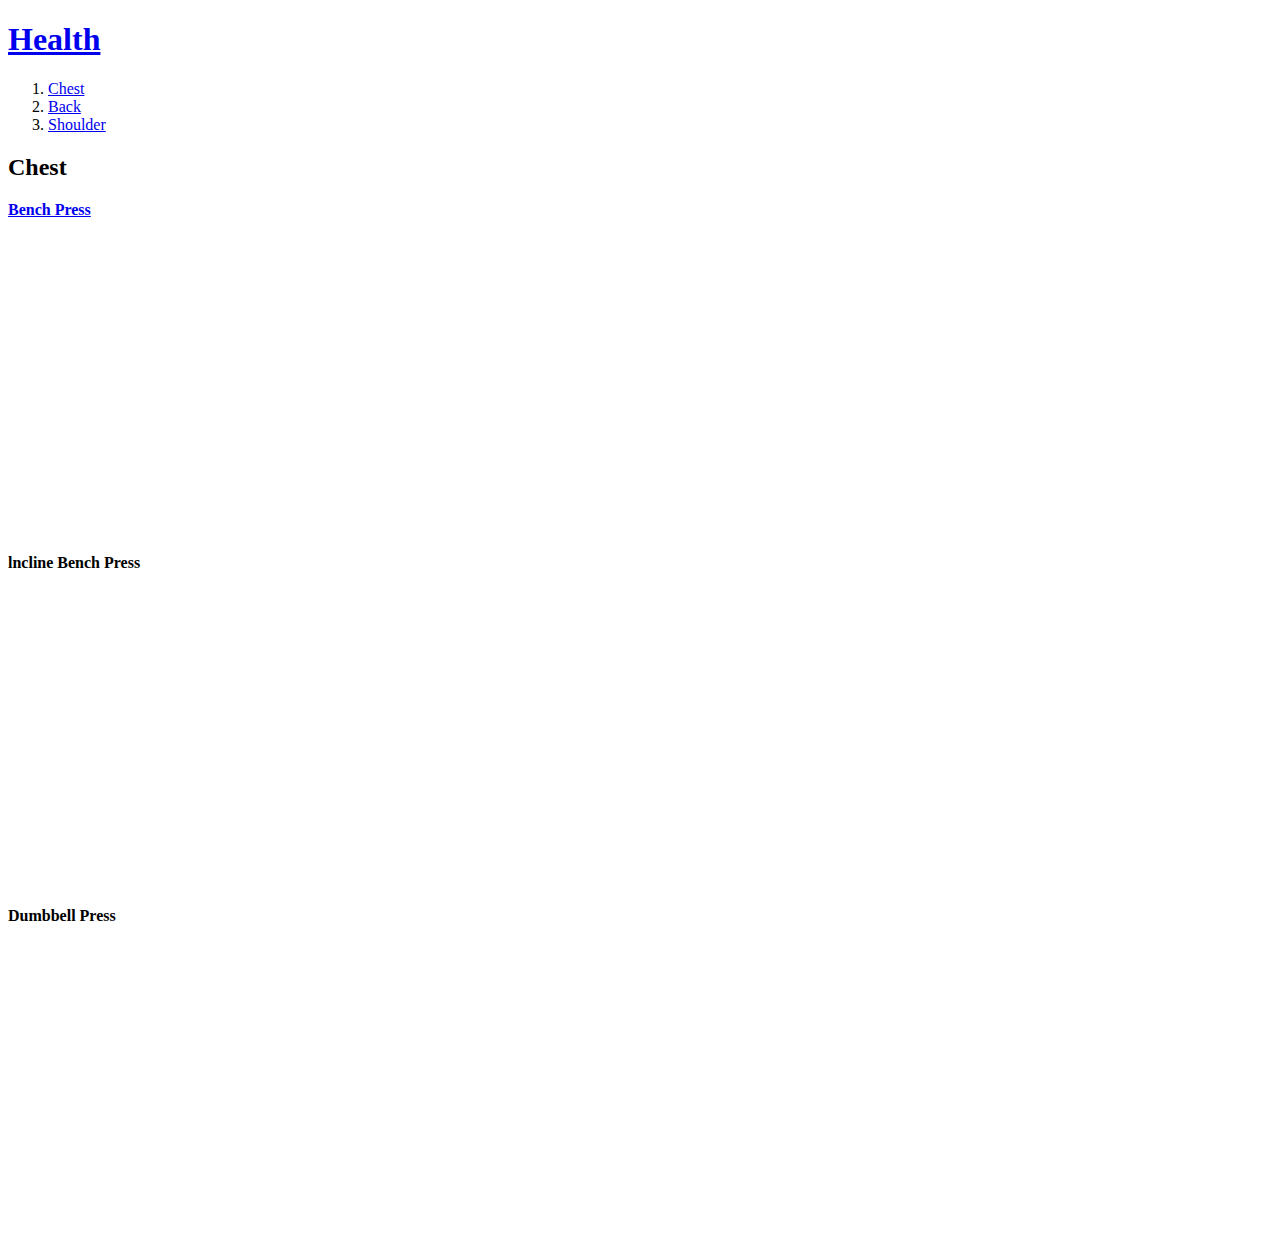
==== 1.html @ 7602ea79 "Add files via upload" ====
<!doctype html>
<html>
<head>
  <title>Health - Chest</title>
  <meta charset="utf-8">
  <!-- Global site tag (gtag.js) - Google Analytics -->
<script async src="https://www.googletagmanager.com/gtag/js?id=G-974D01BN0Z"></script>
<script>
  window.dataLayer = window.dataLayer || [];
  function gtag(){dataLayer.push(arguments);}
  gtag('js', new Date());

  gtag('config', 'G-974D01BN0Z');
</script>
</head>
<body>
  <h1><a href="index.html">Health</a></h1>
  <ol>
    <li><a href="1.html">Chest</a></li>
    <li><a href="2.html">Back</a></li>
    <li><a href="3.html">Shoulder</a></li>
  </ol>
  <h2>Chest</h2>
<p><strong><a href="https://terms.naver.com/entry.nhn?docId=938861&cid=51030&categoryId=51030" target="_blank" title="Bench Press Training">Bench Press</a></strong><br>
  <iframe width="560" height="315" src="https://www.youtube.com/embed/0DsXTSHo3lU" frameborder="0" allow="accelerometer; autoplay; clipboard-write; encrypted-media; gyroscope; picture-in-picture" allowfullscreen></iframe></p>
<p><strong>lncline Bench Press<strong><br>
  <iframe width="560" height="315" src="https://www.youtube.com/embed/4HvI_mFhzVQ" frameborder="0" allow="accelerometer; autoplay; clipboard-write; encrypted-media; gyroscope; picture-in-picture" allowfullscreen></iframe></p>
<p><strong>Dumbbell Press<strong><br>
  <iframe width="560" height="315" src="https://www.youtube.com/embed/eNqR5hYOJA4" frameborder="0" allow="accelerometer; autoplay; clipboard-write; encrypted-media; gyroscope; picture-in-picture" allowfullscreen></iframe></p>


  </body>
</html>
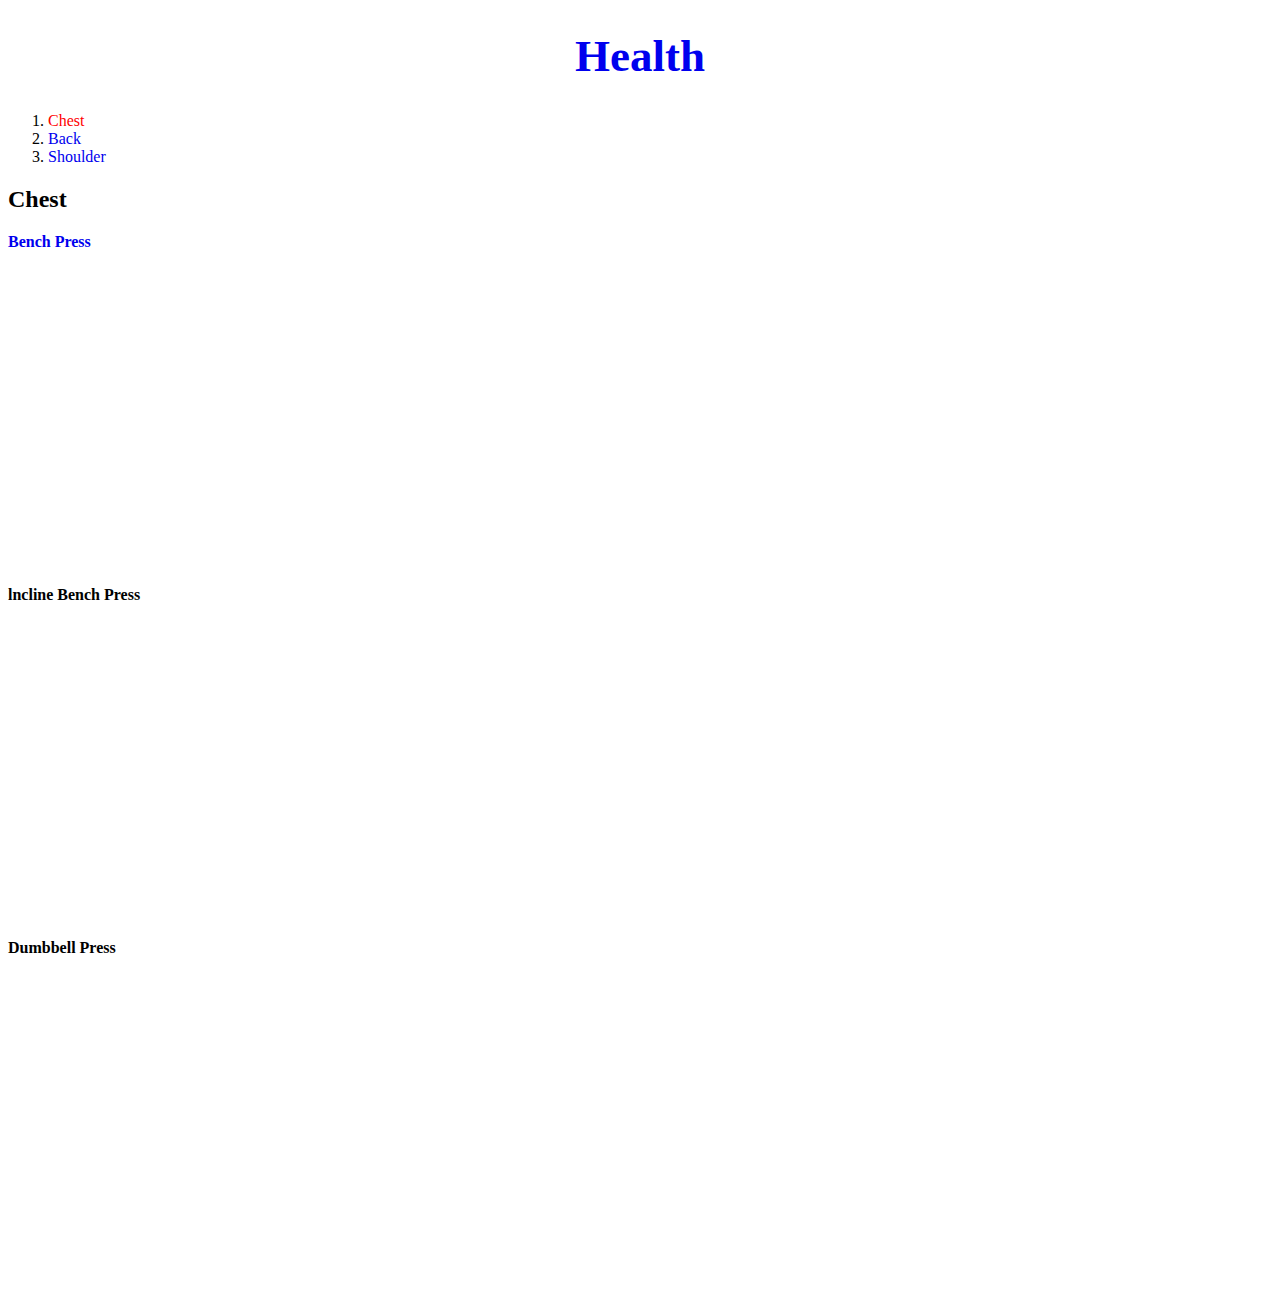
==== commit 783de25a: "css" ====
--- a/1.html
+++ b/1.html
@@ -3,6 +3,18 @@
 <head>
   <title>Health - Chest</title>
   <meta charset="utf-8">
+  <style>
+    a {
+
+      text-decoration: none;
+    }
+    #active {
+      color:red;
+    }
+    h1 {
+      font-size: 45px; text-align: center
+    }
+  </style>
   <!-- Global site tag (gtag.js) - Google Analytics -->
 <script async src="https://www.googletagmanager.com/gtag/js?id=G-974D01BN0Z"></script>
 <script>
@@ -16,7 +28,7 @@
 <body>
   <h1><a href="index.html">Health</a></h1>
   <ol>
-    <li><a href="1.html">Chest</a></li>
+    <li><a href="1.html" id="active">Chest</a></li>
     <li><a href="2.html">Back</a></li>
     <li><a href="3.html">Shoulder</a></li>
   </ol>
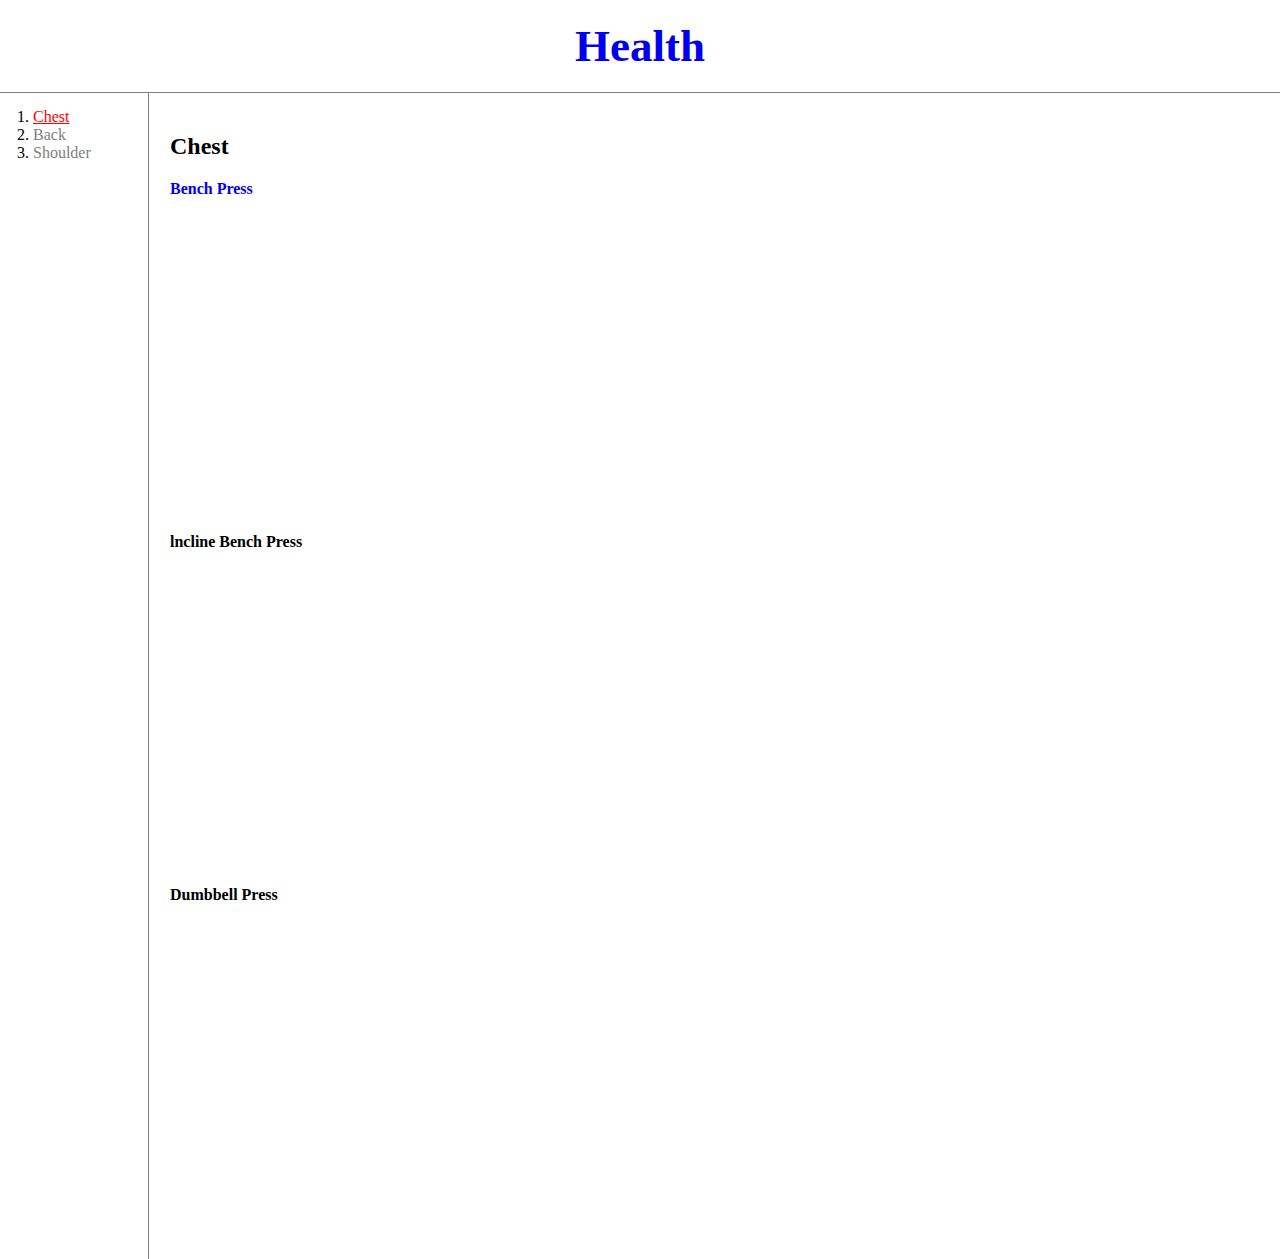
==== commit 4a51df80: "grid" ====
--- a/1.html
+++ b/1.html
@@ -5,14 +5,38 @@
   <meta charset="utf-8">
   <style>
     a {
-
       text-decoration: none;
+    }
+    .saw {
+      color:grey;
     }
     #active {
       color:red;
     }
     h1 {
-      font-size: 45px; text-align: center
+      font-size: 45px; text-align: center;
+      border-bottom:1px solid gray;
+      margin:0;
+      padding:20px;
+    }
+    ol {
+      border-right:1px solid gray;
+      width:100px;
+      margin:0;
+      padding:15px;
+    }
+    #grid {
+      display:grid;
+      grid-template-columns: 150px 1fr;
+    }
+    #grid ol {
+      padding-left:33px;
+    }
+    #grid #article {
+      padding:20px;
+    }
+    body {
+      margin:0;
     }
   </style>
   <!-- Global site tag (gtag.js) - Google Analytics -->
@@ -27,11 +51,13 @@
 </head>
 <body>
   <h1><a href="index.html">Health</a></h1>
+  <div id="grid">
   <ol>
-    <li><a href="1.html" id="active">Chest</a></li>
-    <li><a href="2.html">Back</a></li>
-    <li><a href="3.html">Shoulder</a></li>
+    <li><a href="1.html" id="active"><u>Chest</u></a></li>
+    <li><a href="2.html" class="saw">Back</a></li>
+    <li><a href="3.html" class="saw">Shoulder</a></li>
   </ol>
+  <div id="article">
   <h2>Chest</h2>
 <p><strong><a href="https://terms.naver.com/entry.nhn?docId=938861&cid=51030&categoryId=51030" target="_blank" title="Bench Press Training">Bench Press</a></strong><br>
   <iframe width="560" height="315" src="https://www.youtube.com/embed/0DsXTSHo3lU" frameborder="0" allow="accelerometer; autoplay; clipboard-write; encrypted-media; gyroscope; picture-in-picture" allowfullscreen></iframe></p>
@@ -39,7 +65,8 @@
   <iframe width="560" height="315" src="https://www.youtube.com/embed/4HvI_mFhzVQ" frameborder="0" allow="accelerometer; autoplay; clipboard-write; encrypted-media; gyroscope; picture-in-picture" allowfullscreen></iframe></p>
 <p><strong>Dumbbell Press<strong><br>
   <iframe width="560" height="315" src="https://www.youtube.com/embed/eNqR5hYOJA4" frameborder="0" allow="accelerometer; autoplay; clipboard-write; encrypted-media; gyroscope; picture-in-picture" allowfullscreen></iframe></p>
-
+</div>
+</div>
 
   </body>
 </html>
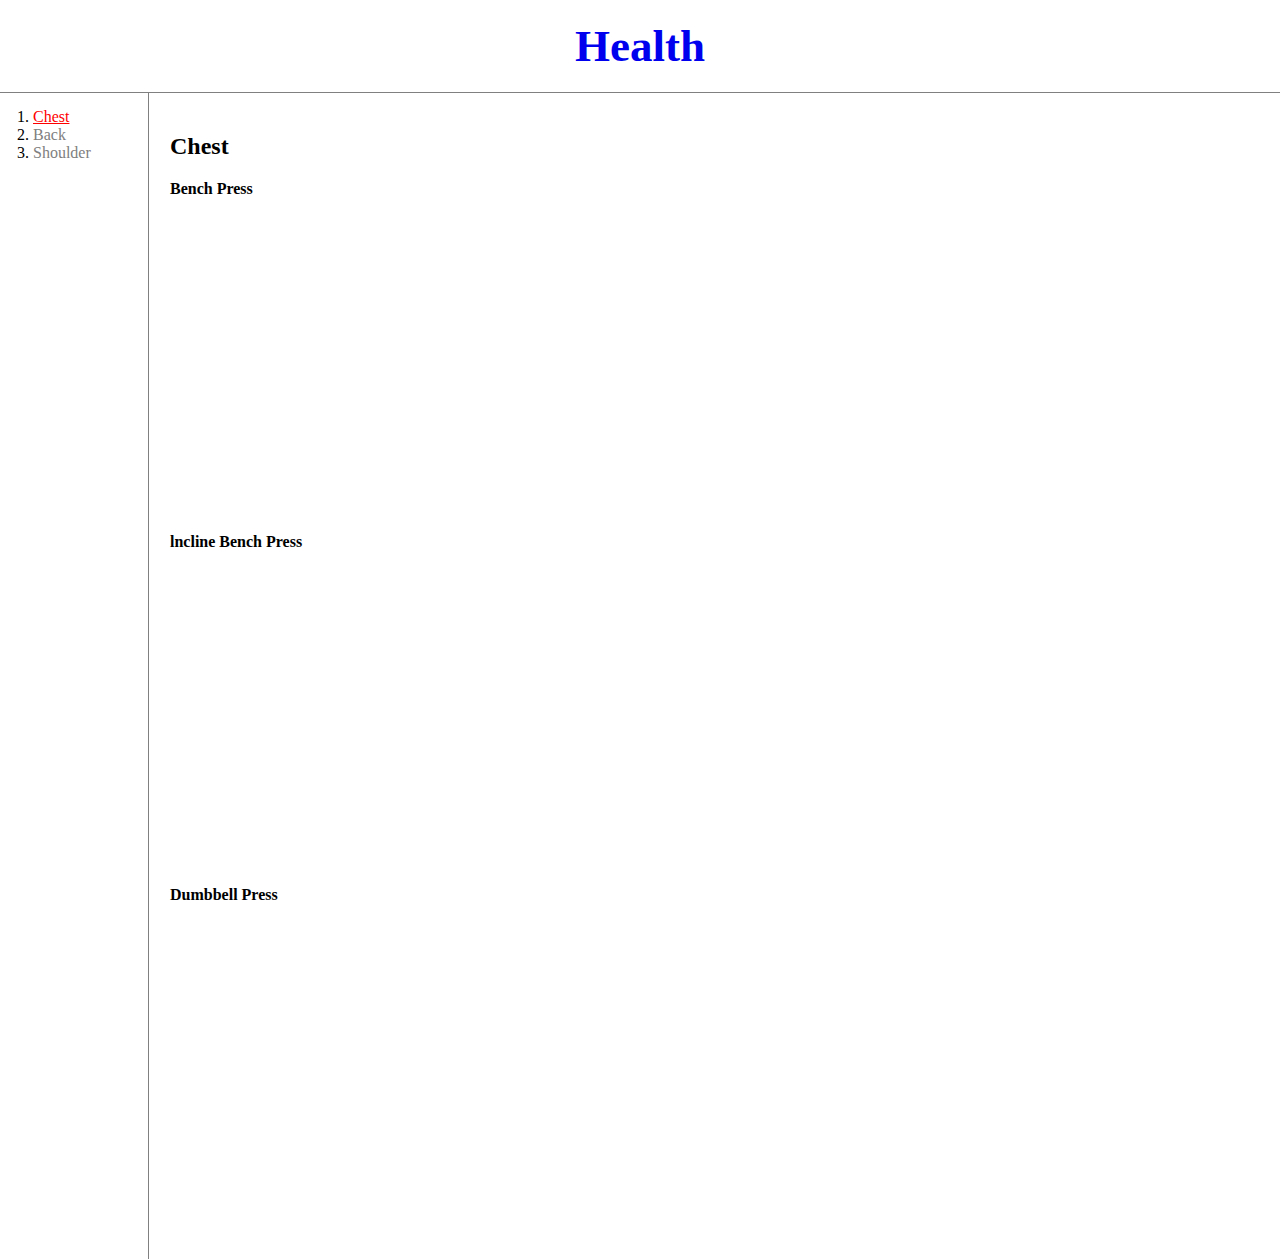
==== commit 90709f61: "grid box" ====
--- a/1.html
+++ b/1.html
@@ -59,7 +59,7 @@
   </ol>
   <div id="article">
   <h2>Chest</h2>
-<p><strong><a href="https://terms.naver.com/entry.nhn?docId=938861&cid=51030&categoryId=51030" target="_blank" title="Bench Press Training">Bench Press</a></strong><br>
+<p><strong>Bench Press</strong><br>
   <iframe width="560" height="315" src="https://www.youtube.com/embed/0DsXTSHo3lU" frameborder="0" allow="accelerometer; autoplay; clipboard-write; encrypted-media; gyroscope; picture-in-picture" allowfullscreen></iframe></p>
 <p><strong>lncline Bench Press<strong><br>
   <iframe width="560" height="315" src="https://www.youtube.com/embed/4HvI_mFhzVQ" frameborder="0" allow="accelerometer; autoplay; clipboard-write; encrypted-media; gyroscope; picture-in-picture" allowfullscreen></iframe></p>
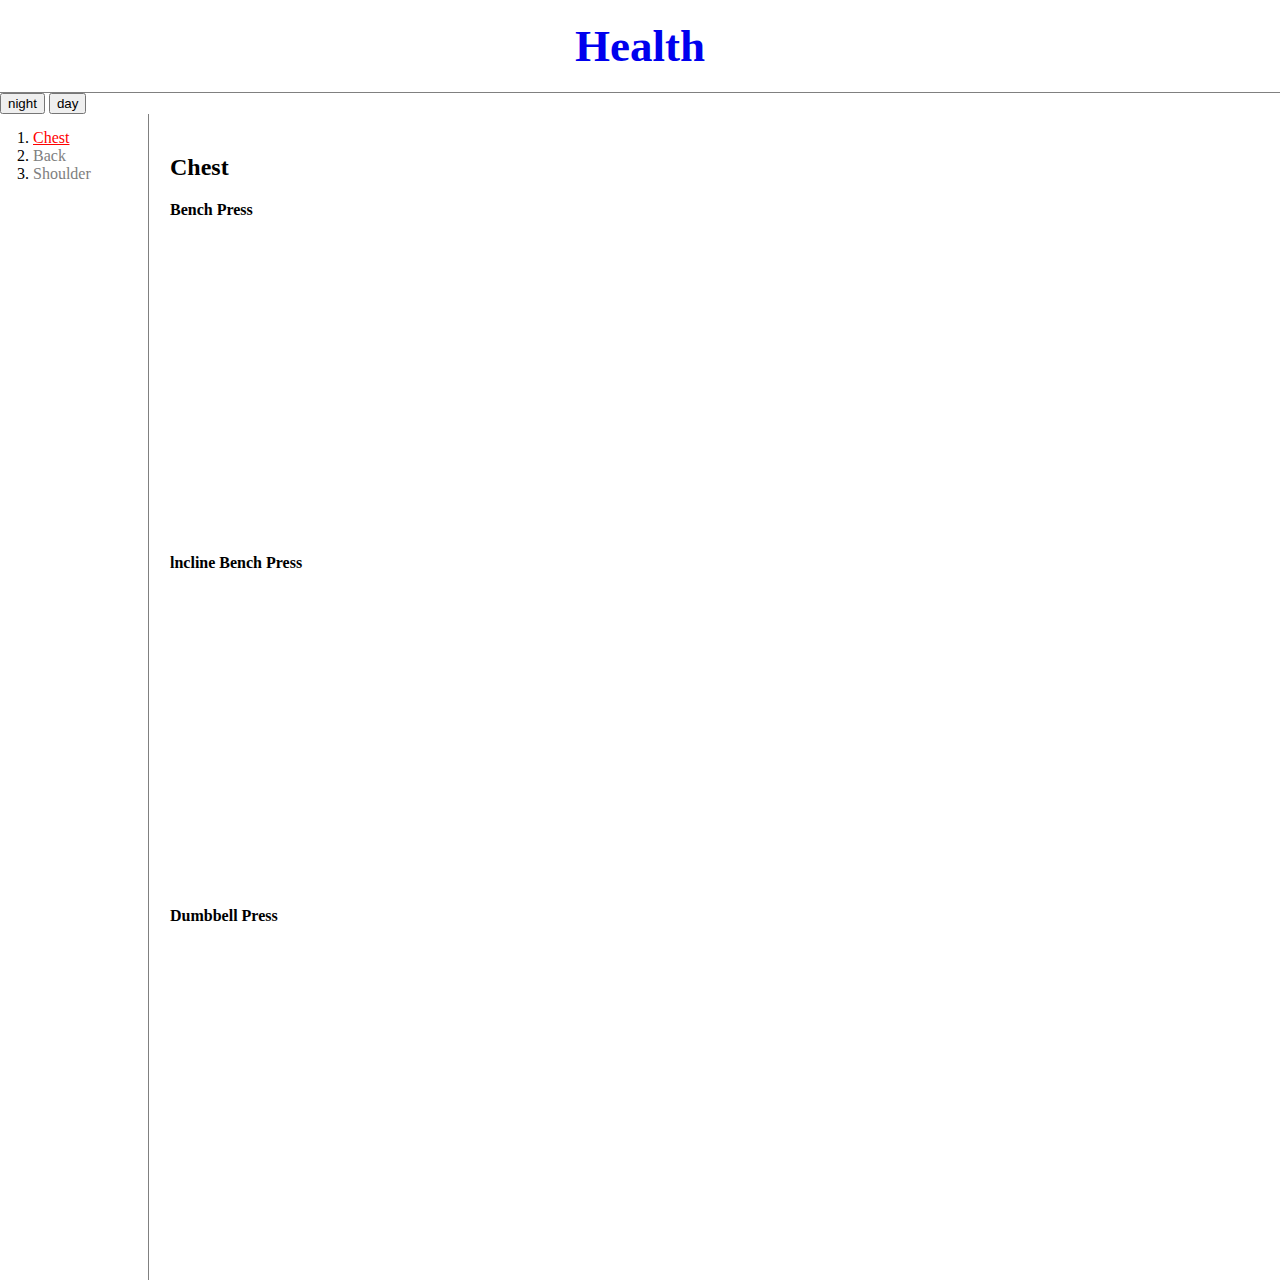
==== commit 72cd6e92: "java" ====
--- a/1.html
+++ b/1.html
@@ -3,42 +3,7 @@
 <head>
   <title>Health - Chest</title>
   <meta charset="utf-8">
-  <style>
-    a {
-      text-decoration: none;
-    }
-    .saw {
-      color:grey;
-    }
-    #active {
-      color:red;
-    }
-    h1 {
-      font-size: 45px; text-align: center;
-      border-bottom:1px solid gray;
-      margin:0;
-      padding:20px;
-    }
-    ol {
-      border-right:1px solid gray;
-      width:100px;
-      margin:0;
-      padding:15px;
-    }
-    #grid {
-      display:grid;
-      grid-template-columns: 150px 1fr;
-    }
-    #grid ol {
-      padding-left:33px;
-    }
-    #grid #article {
-      padding:20px;
-    }
-    body {
-      margin:0;
-    }
-  </style>
+    <link rel="stylesheet" href="style.css">
   <!-- Global site tag (gtag.js) - Google Analytics -->
 <script async src="https://www.googletagmanager.com/gtag/js?id=G-974D01BN0Z"></script>
 <script>
@@ -51,6 +16,14 @@
 </head>
 <body>
   <h1><a href="index.html">Health</a></h1>
+  <input type="button" value="night" onclick="
+  document.querySelector('body').style.backgroundColor='black';
+  document.querySelector('body').style.color='white';
+  ">
+  <input type="button" value="day" onclick="
+  document.querySelector('body').style.backgroundColor='white';
+  document.querySelector('body').style.color='black';
+  ">
   <div id="grid">
   <ol>
     <li><a href="1.html" id="active"><u>Chest</u></a></li>
--- a/style.css
+++ b/style.css
@@ -0,0 +1,44 @@
+  a {
+    text-decoration: none;
+  }
+  .saw {
+    color: gray;
+  }
+  #active {
+    color:red;
+  }
+  h1 {
+    font-size: 45px; text-align: center;
+    border-bottom:1px solid gray;
+    margin:0;
+    padding:20px;
+  }
+  ol {
+    border-right:1px solid gray;
+    width:100px;
+    margin:0;
+    padding:15px;
+  }
+  #grid ol {
+    padding-left:33px;
+  }
+  body {
+    margin:0;
+  }
+  #grid {
+    display: grid;
+    grid-template-columns: 150px 1fr;
+  }
+  #grid #article {
+    padding:20px;
+  }
+  @media(max-width:800px) {
+    #grid {
+      display: block;
+    }
+    ol {
+      border-right:none;
+  }
+  h1 {
+    border-bottom:none;
+  }
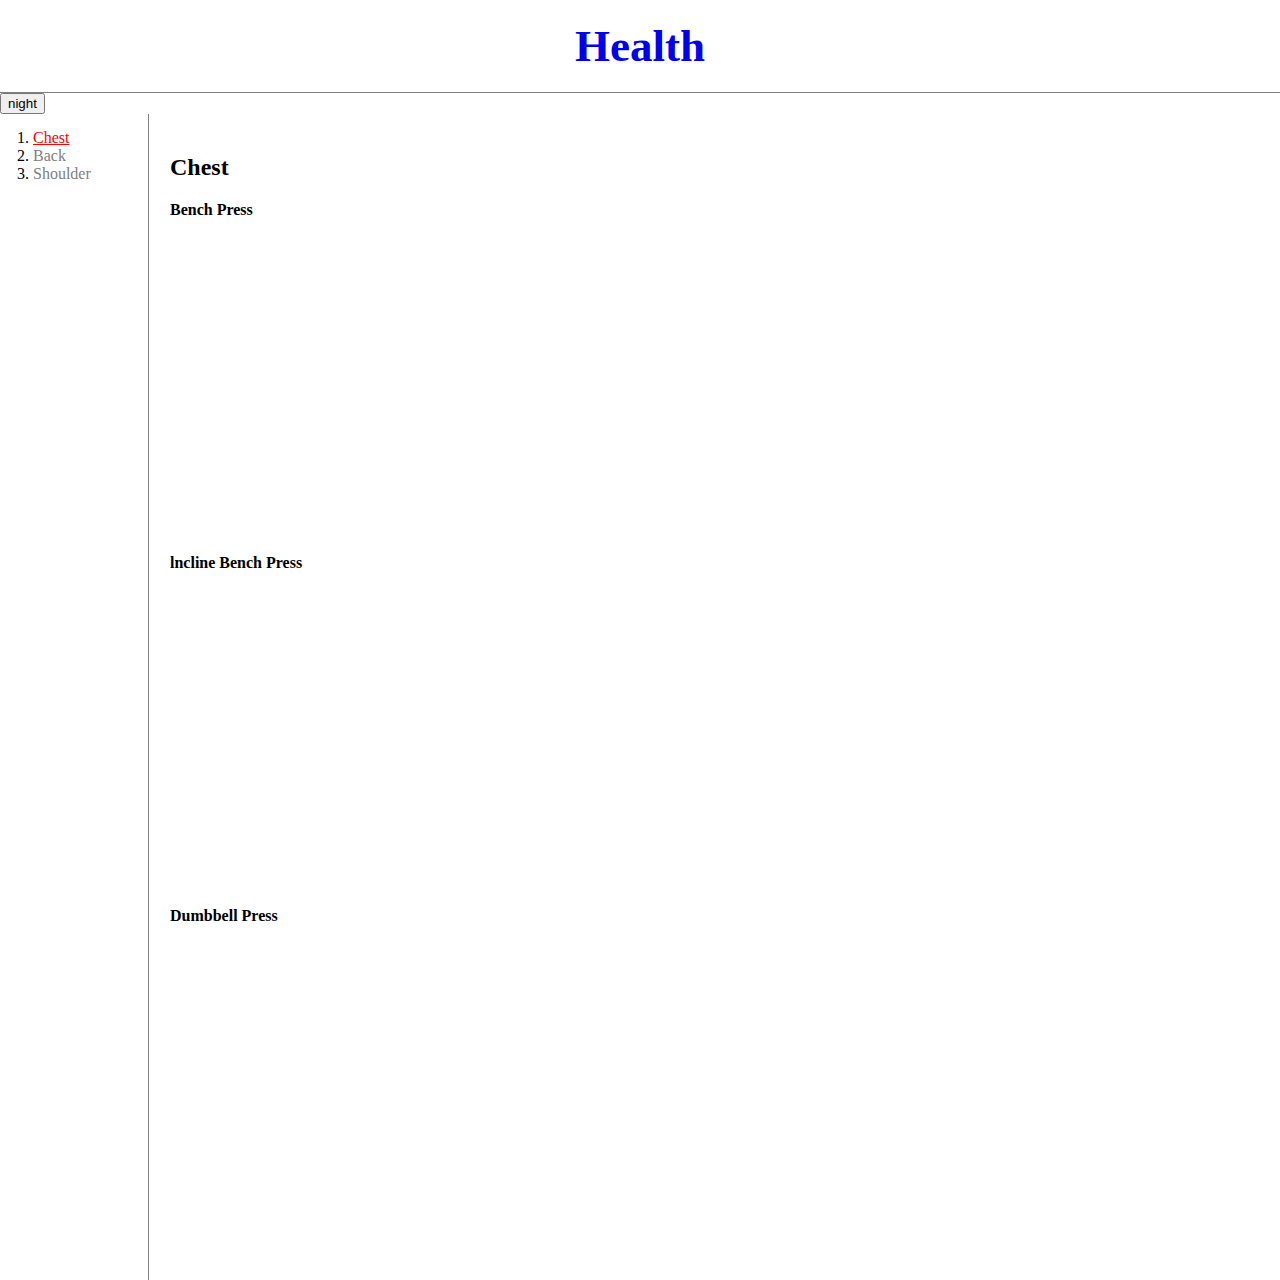
==== commit 62562404: "array" ====
--- a/1.html
+++ b/1.html
@@ -17,13 +17,30 @@
 <body>
   <h1><a href="index.html">Health</a></h1>
   <input type="button" value="night" onclick="
-  document.querySelector('body').style.backgroundColor='black';
-  document.querySelector('body').style.color='white';
-  ">
-  <input type="button" value="day" onclick="
-  document.querySelector('body').style.backgroundColor='white';
-  document.querySelector('body').style.color='black';
-  ">
+  var target = document.querySelector('body');
+  if(this.value==='night') {
+  target.style.backgroundColor='black';
+  target.style.color='white';
+  this.value='day';
+  var i=0;
+  var alist = document.querySelectorAll('a');
+  while(i < alist.length) {
+    alist[i].style.color = 'powderblue';
+    i = i+1;
+  }
+}
+  else {
+  target.style.backgroundColor='white';
+  target.style.color='black';
+  this.value='night';
+  var i=0;
+  var alist = document.querySelectorAll('a');
+  while(i < alist.length) {
+    alist[i].style.color = 'blue';
+    i = i+1;
+  }
+}
+">
   <div id="grid">
   <ol>
     <li><a href="1.html" id="active"><u>Chest</u></a></li>
